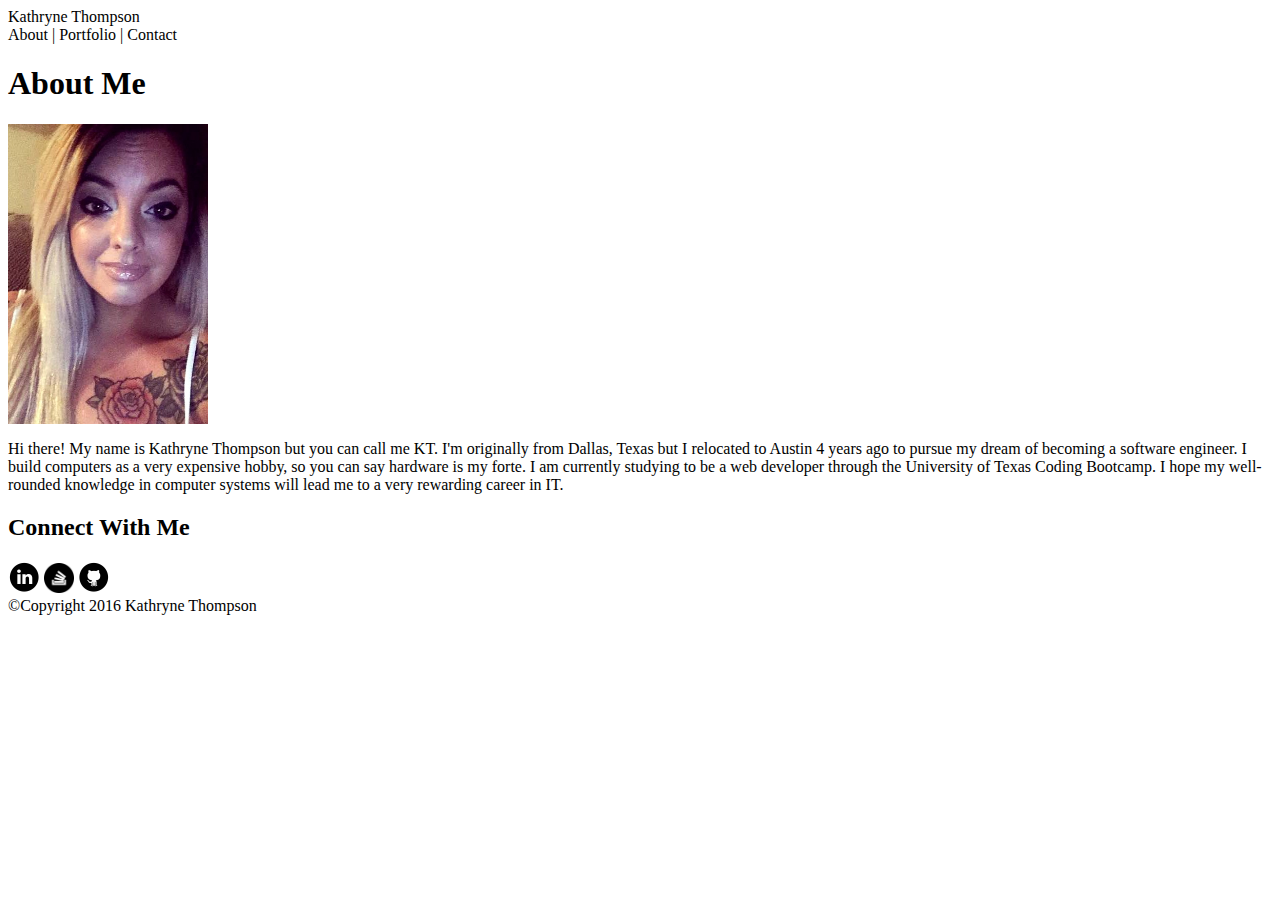
==== index.html @ 2951b916 "site files" ====
<DOCTYPE html>
<html>
	
	<title>Kathryne Thompson</title>
<div class="header">
	<section id="name"><head>Kathryne Thompson</section>
	<section id="contact-links"
	<a>About   |  Portfolio  |   Contact</a>
	</section></div></head>
	<body>
	
<div class="container">
		<h1>About Me</h1>

		<section id="bio-image">
		<IMG SRC="profile2.jpg" ALT="Profile Picture" width="200" height="300">
		</section>

		<section id="main-bio">
		<p>Hi there! My name is Kathryne Thompson but you can call me KT. I'm originally from Dallas, Texas but I relocated to Austin 4 years ago to pursue my dream of becoming a software engineer. I build computers as a very expensive hobby, so you can say hardware is my forte. I am currently studying to be a web developer through the University of Texas Coding Bootcamp. I hope my well-rounded knowledge in computer systems will lead me to a very rewarding career in IT.</p>
		</section>
		</div>
		<div class="sidebar">
		<section id="contact-info">
		<h2>Connect With Me</h2>

		<IMG SRC="link.png" ALT="Linkedn" width="32" height="32">
		<IMG SRC="stack.png" ALT="Stack Overflow" width="30" height="30">
		<IMG SRC="github2.png" ALT="GitHub" width="32" height="32">
		
		</section>
	</div>
		

	</body>

	<footer class="site-footer">
	&copy;Copyright 2016      Kathryne Thompson
	</footer>

	
</html>
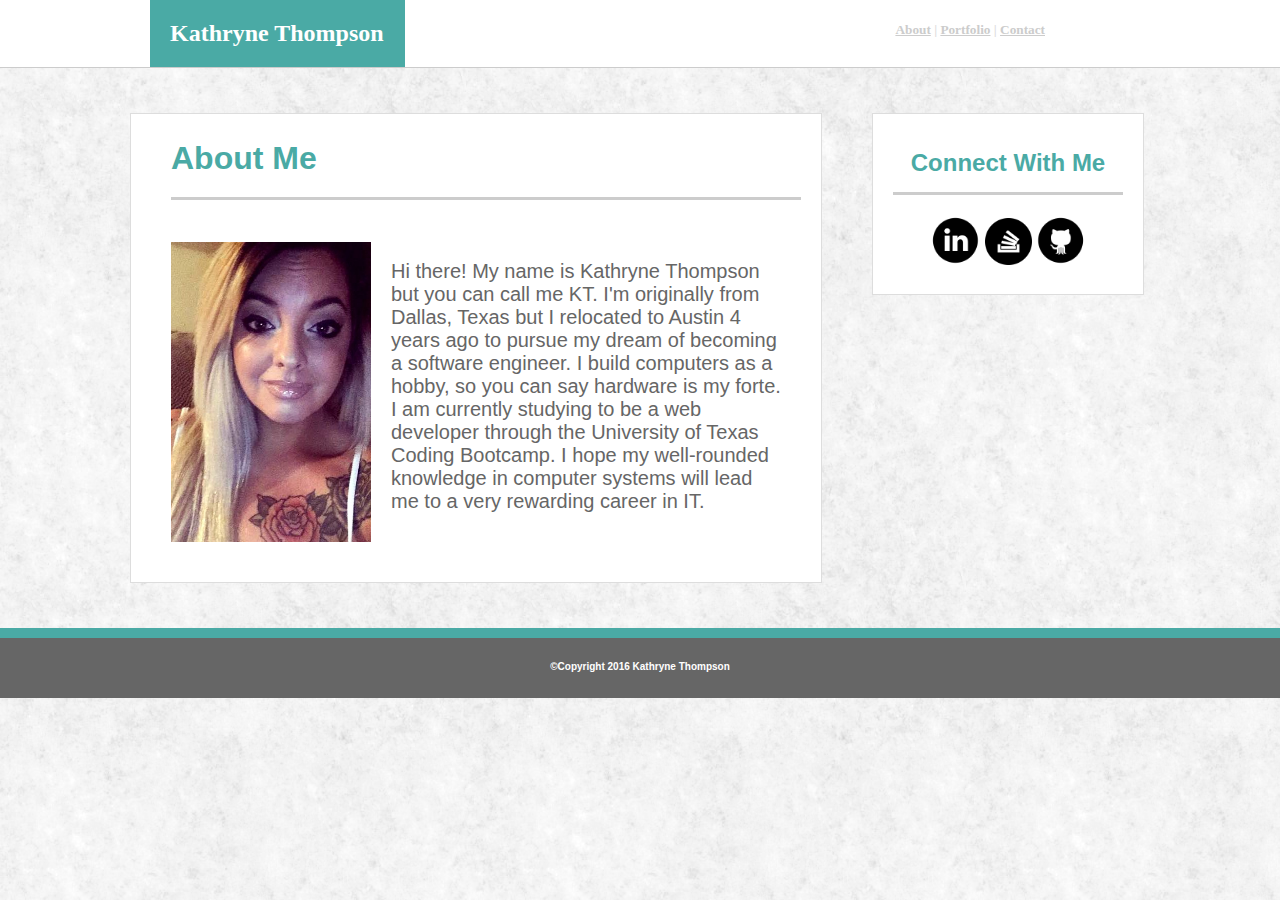
==== commit 836df38d: "site files" ====
--- a/index.html
+++ b/index.html
@@ -1,12 +1,24 @@
 <DOCTYPE html>
 <html>
+	<html lang="en">
+	<title>Kathryne Thompson</title>
+		
+		<div class="header">
 	
-	<title>Kathryne Thompson</title>
-<div class="header">
-	<section id="name"><head>Kathryne Thompson</section>
-	<section id="contact-links"
-	<a>About   |  Portfolio  |   Contact</a>
-	</section></div></head>
+	<section id="name">
+
+	<head>
+
+		<link rel="stylesheet" type="text/css" href="style.css">
+
+	<strong>Kathryne Thompson</strong>
+	</section>
+
+		
+	<div class="contact links"><h5><a href="https://github.com/the-Coding-Boot-Camp-at-UT-Austin/07-16-NCC-Class-Content/blob/master/Class-Content/01-html-css-three-days/2-Homework/Instructions/Images/Portfolio_Contact.png">About</a>     |   <a href="#">Portfolio</a>   |     <a href="#">Contact</a></h5>
+			</div>
+		</div>
+	</head>
 	<body>
 	
 <div class="container">
@@ -17,16 +29,16 @@
 		</section>
 
 		<section id="main-bio">
-		<p>Hi there! My name is Kathryne Thompson but you can call me KT. I'm originally from Dallas, Texas but I relocated to Austin 4 years ago to pursue my dream of becoming a software engineer. I build computers as a very expensive hobby, so you can say hardware is my forte. I am currently studying to be a web developer through the University of Texas Coding Bootcamp. I hope my well-rounded knowledge in computer systems will lead me to a very rewarding career in IT.</p>
+		<p>Hi there! My name is Kathryne Thompson but you can call me KT. I'm originally from Dallas, Texas but I relocated to Austin 4 years ago to pursue my dream of becoming a software engineer. I build computers as a hobby, so you can say hardware is my forte. I am currently studying to be a web developer through the University of Texas Coding Bootcamp. I hope my well-rounded knowledge in computer systems will lead me to a very rewarding career in IT.</p>
 		</section>
 		</div>
 		<div class="sidebar">
 		<section id="contact-info">
 		<h2>Connect With Me</h2>
 
-		<IMG SRC="link.png" ALT="Linkedn" width="32" height="32">
-		<IMG SRC="stack.png" ALT="Stack Overflow" width="30" height="30">
-		<IMG SRC="github2.png" ALT="GitHub" width="32" height="32">
+		<a href="#"><IMG SRC="link.png" ALT="Linkedn" width="50" height="50"></a>
+		<a href="#"><IMG SRC="stack.png" ALT="Stack Overflow" width="47" height="47" href="#"></a>
+		<a href="https://github.com/the-Coding-Boot-Camp-at-UT-Austin/07-16-NCC-Class-Content/blob/master/Class-Content/01-html-css-three-days/2-Homework/Instructions/Images/Portfolio_Contact.png"><IMG SRC="github2.png" ALT="GitHub" width="50" height="50" href="#"></a>
 		
 		</section>
 	</div>
@@ -35,7 +47,8 @@
 	</body>
 
 	<footer class="site-footer">
-	&copy;Copyright 2016      Kathryne Thompson
+	<h6>&copy;Copyright 2016      Kathryne Thompson
+	</h6>
 	</footer>
 
 	
--- a/style.css
+++ b/style.css
@@ -0,0 +1,144 @@
+
+
+
+body{
+	background: url(fresh_snow.png);
+	width: 100%;
+	margin-top:0px;
+	margin-left:0px;
+	margin-bottom:0px;
+	padding: 0px;
+}
+
+
+h1{
+	margin-left:20px;
+	color:#4aaaa5;
+	border-bottom-style: solid;
+	border-color: #cccccc;
+	padding-bottom: 20px;
+}
+
+h2{
+	border-bottom-style: solid;
+	margin-right:20px;
+	margin-left: 20px;
+	margin-bottom: 20px;
+	padding: 15px;
+	border-color: #cccccc;
+}
+
+h5{
+	float:right;
+	margin-right: 235px;
+	color: #dddddd;
+}
+
+a:link{
+	color: #cccccc;
+}
+
+a:visited{
+	color:pink;
+}
+
+a:hover{
+	color:black;
+}
+
+
+h6{
+	font-size: 10px;
+}
+
+.contact-links{
+	display: inline;
+	float:right;
+	margin-top: 20px;
+	margin-left: 400px;
+	padding:20px;
+}
+
+.header{
+		display: inline-block;
+		background-color: #ffffff;
+		margin-top: 0px;
+		border-bottom-style: solid;
+		border-bottom-width: 1px;
+		border-bottom-color: #cccccc;
+		font-style:='Georgia', Times, serif;
+		width:100%;
+}	
+
+.container{
+		display: inline-block;
+		margin-left: 130px;
+		margin-top: 45px;
+		margin-bottom: 45px;
+		padding: 20px;
+		padding-top: 5px;
+		width:650px; 
+		background-color: #ffffff;
+		border-style: solid;
+		border-width: 1px;
+    	border-color: #dddddd;
+    	font-family: 'Arial', 'Helvetica Neue', Helvetica, sans-serif;
+}
+
+.sidebar{
+		display: inline-block;
+		position: absolute;
+		margin-top: 45px;
+		color:#4aaaa5;
+		margin-right: 130px;
+		margin-left: 50px;
+		float:right;
+		clear: right;
+		width:270px;
+		height: 180px;
+		text-align: center;
+		background-color: #ffffff;
+		border-style: solid;
+		border-width:1px;
+    	border-color: #dddddd;
+    	font-family: 'Arial', 'Helvetica Neue', Helvetica, sans-serif;
+
+}
+
+
+#bio-image{
+	float:left;
+	padding:20px;
+}
+
+#main-bio{
+	text-align: left;
+	font-size: 20px;
+	padding:18px;
+	color: #666666
+}
+
+#name{
+	float:left;
+	font-size:24px;
+	color:#ffffff;
+	background-color:#4aaaa5;
+	margin-left: 150px;
+	padding: 20px;
+	width: 215px;
+}
+
+.site-footer{
+		width:100%;
+		margin-bottom:0px;
+		height:60px;
+		padding: 20px
+		font-size:4px;
+		text-align: center;
+		color:#ffffff;
+		background-color: #666666;
+		border-top-style: solid;
+		border-top-color: #4aaaa5;
+		border-top-width: 10px;
+		font-family: 'Arial', 'Helvetica Neue', Helvetica, sans-serif;
+}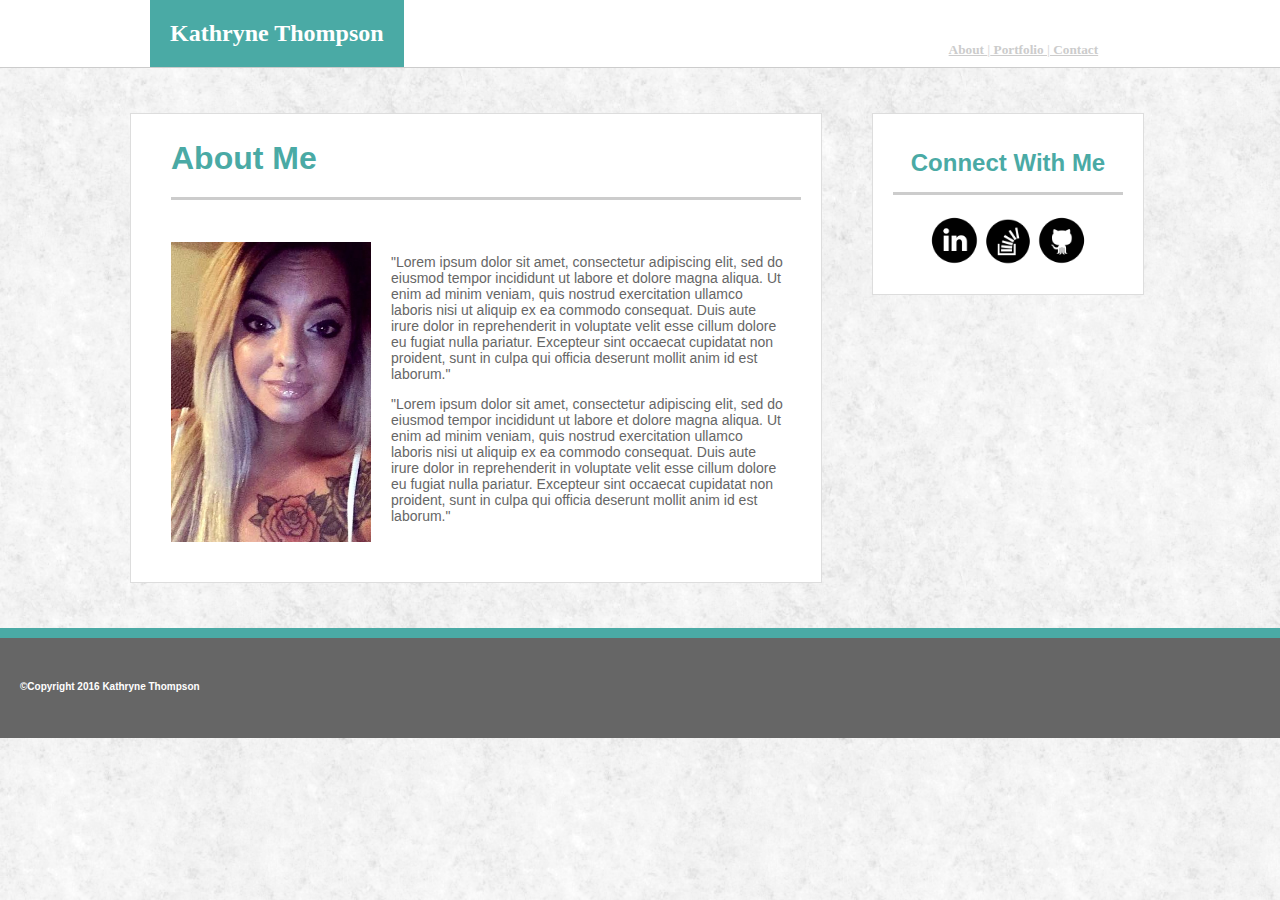
==== commit 585a15c5: "portfolio files" ====
--- a/index.html
+++ b/index.html
@@ -15,7 +15,8 @@
 	</section>
 
 		
-	<div class="contact links"><h5><a href="https://github.com/the-Coding-Boot-Camp-at-UT-Austin/07-16-NCC-Class-Content/blob/master/Class-Content/01-html-css-three-days/2-Homework/Instructions/Images/Portfolio_Contact.png">About</a>     |   <a href="#">Portfolio</a>   |     <a href="#">Contact</a></h5>
+			<div id="nav">
+	<h5><a href="https://github.com/the-Coding-Boot-Camp-at-UT-Austin/07-16-NCC-Class-Content/blob/master/Class-Content/01-html-css-three-days/2-Homework/Instructions/Images/Portfolio_Contact.png">About </a>|<a href="#"> Portfolio </a>|<a href="#"> Contact</a></h5>
 			</div>
 		</div>
 	</head>
@@ -29,7 +30,11 @@
 		</section>
 
 		<section id="main-bio">
-		<p>Hi there! My name is Kathryne Thompson but you can call me KT. I'm originally from Dallas, Texas but I relocated to Austin 4 years ago to pursue my dream of becoming a software engineer. I build computers as a hobby, so you can say hardware is my forte. I am currently studying to be a web developer through the University of Texas Coding Bootcamp. I hope my well-rounded knowledge in computer systems will lead me to a very rewarding career in IT.</p>
+		<p>"Lorem ipsum dolor sit amet, consectetur adipiscing elit, sed do eiusmod tempor incididunt ut labore et dolore magna aliqua. Ut enim ad minim veniam, quis nostrud exercitation ullamco laboris nisi ut aliquip ex ea commodo consequat. Duis aute irure dolor in reprehenderit in voluptate velit esse cillum dolore eu fugiat nulla pariatur. Excepteur sint occaecat cupidatat non proident, sunt in culpa qui officia deserunt mollit anim id est laborum."
+		</p>
+		<p>"Lorem ipsum dolor sit amet, consectetur adipiscing elit, sed do eiusmod tempor incididunt ut labore et dolore magna aliqua. Ut enim ad minim veniam, quis nostrud exercitation ullamco laboris nisi ut aliquip ex ea commodo consequat. Duis aute irure dolor in reprehenderit in voluptate velit esse cillum dolore eu fugiat nulla pariatur. Excepteur sint occaecat cupidatat non proident, sunt in culpa qui officia deserunt mollit anim id est laborum."
+
+</p>
 		</section>
 		</div>
 		<div class="sidebar">
@@ -37,7 +42,7 @@
 		<h2>Connect With Me</h2>
 
 		<a href="#"><IMG SRC="link.png" ALT="Linkedn" width="50" height="50"></a>
-		<a href="#"><IMG SRC="stack.png" ALT="Stack Overflow" width="47" height="47" href="#"></a>
+		<a href="#"><IMG SRC="stack2.png" ALT="Stack Overflow" width="50" height="50" href="#"></a>
 		<a href="https://github.com/the-Coding-Boot-Camp-at-UT-Austin/07-16-NCC-Class-Content/blob/master/Class-Content/01-html-css-three-days/2-Homework/Instructions/Images/Portfolio_Contact.png"><IMG SRC="github2.png" ALT="GitHub" width="50" height="50" href="#"></a>
 		
 		</section>
--- a/style.css
+++ b/style.css
@@ -29,38 +29,44 @@
 }
 
 h5{
-	float:right;
-	margin-right: 235px;
+	display: inline-block;
 	color: #dddddd;
+	height: 67px;
+	padding: 20px; 
+	margin-left: 525px;
+	position: absolute;
+	overflow: hidden;
+	white-space: nowrap;
 }
 
 a:link{
+	position: relative;
 	color: #cccccc;
 }
 
 a:visited{
 	color:pink;
+	position: relative;
 }
 
 a:hover{
 	color:black;
+	position: relative;
 }
 
 
 h6{
+	position: absolute;
 	font-size: 10px;
 }
 
-.contact-links{
-	display: inline;
-	float:right;
-	margin-top: 20px;
-	margin-left: 400px;
-	padding:20px;
+p{
+
 }
 
 .header{
 		display: inline-block;
+		position: static;
 		background-color: #ffffff;
 		margin-top: 0px;
 		border-bottom-style: solid;
@@ -69,6 +75,10 @@
 		font-style:='Georgia', Times, serif;
 		width:100%;
 }	
+
+.row{
+		padding:10px;
+}
 
 .container{
 		display: inline-block;
@@ -105,6 +115,12 @@
 
 }
 
+.nav{
+		width: 67px;
+		display: inline-block;
+		position: absolute;
+	}
+
 
 #bio-image{
 	float:left;
@@ -113,7 +129,7 @@
 
 #main-bio{
 	text-align: left;
-	font-size: 20px;
+	font-size: 14px;
 	padding:18px;
 	color: #666666
 }
@@ -125,14 +141,15 @@
 	background-color:#4aaaa5;
 	margin-left: 150px;
 	padding: 20px;
-	width: 215px;
+	width: auto;
+	white-space: nowrap;
 }
 
 .site-footer{
 		width:100%;
 		margin-bottom:0px;
 		height:60px;
-		padding: 20px
+		padding: 20px;
 		font-size:4px;
 		text-align: center;
 		color:#ffffff;
@@ -140,5 +157,11 @@
 		border-top-style: solid;
 		border-top-color: #4aaaa5;
 		border-top-width: 10px;
+		white-space: nowrap;
+		position: ;
 		font-family: 'Arial', 'Helvetica Neue', Helvetica, sans-serif;
+}
+
+#email{
+		padding:10px;
 }